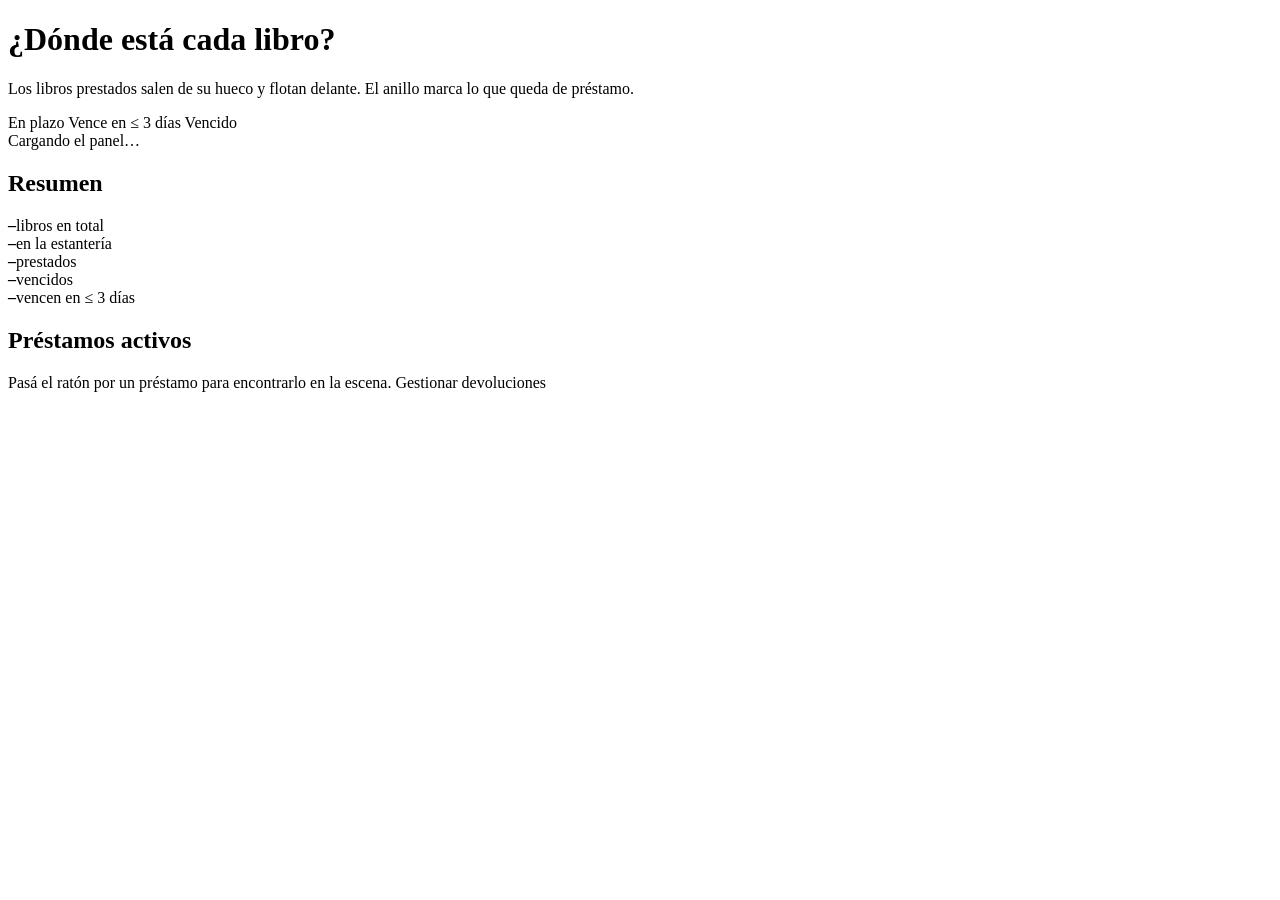
==== src/main/resources/templates/admin/panel.html @ 069492b8 "P3: catálogo como estantería 3D con portadas reales y panel 3D de préstamos para admin (three.js)" ====
<!DOCTYPE html>
<html xmlns:th="http://www.thymeleaf.org">
<head>
  <meta charset="UTF-8">
  <link rel="icon" href="data:,">
  <meta name="viewport" content="width=device-width, initial-scale=1">
  <title>Panel de préstamos</title>
  <link rel="stylesheet" th:href="@{/css/estilos.css}">
  <link rel="stylesheet" th:href="@{/css/estanteria.css}">
  <script type="importmap">
    { "imports": {
        "three": "https://cdn.jsdelivr.net/npm/three@0.170.0/build/three.module.js",
        "three/addons/": "https://cdn.jsdelivr.net/npm/three@0.170.0/examples/jsm/" } }
  </script>
</head>
<body class="pagina3d">
<!-- Solo administración. Dónde está cada libro y cuánto le queda a cada préstamo. -->
<nav th:replace="~{fragments/menu :: menu}"></nav>
<div class="panel3d">
  <main class="sala3d">
    <div id="escena" class="escena3d" role="img" aria-label="Estantería 3D: los libros prestados flotan delante con un anillo de tiempo"></div>
    <div class="hud">
      <h1>¿Dónde está cada libro?</h1>
      <p>Los libros prestados salen de su hueco y flotan delante. El anillo marca lo que queda de préstamo.</p>
      <div class="leyenda">
        <span><i style="background:#2bd99a"></i>En plazo</span>
        <span><i style="background:#ffb020"></i>Vence en ≤ 3 días</span>
        <span><i style="background:#ff3b3b"></i>Vencido</span>
      </div>
    </div>
    <div id="cargando" class="cargando">Cargando el panel…</div>
  </main>
  <aside class="panel-lado">
    <h1>Resumen</h1>
    <div class="kpis">
      <div class="kpi"><b id="k-total">–</b><span>libros en total</span></div>
      <div class="kpi ok"><b id="k-estante">–</b><span>en la estantería</span></div>
      <div class="kpi"><b id="k-prestados">–</b><span>prestados</span></div>
      <div class="kpi vencido"><b id="k-vencidos">–</b><span>vencidos</span></div>
      <div class="kpi pronto"><b id="k-pronto">–</b><span>vencen en ≤ 3 días</span></div>
    </div>
    <h2>Préstamos activos</h2>
    <p>Pasá el ratón por un préstamo para encontrarlo en la escena. <a th:href="@{/admin/prestamos}">Gestionar devoluciones</a></p>
    <ul id="lista-prestamos"></ul>
  </aside>
</div>
<div id="tooltip" class="tip" hidden></div>
<script type="module" th:src="@{/js/panel.js}"></script>
</body>
</html>
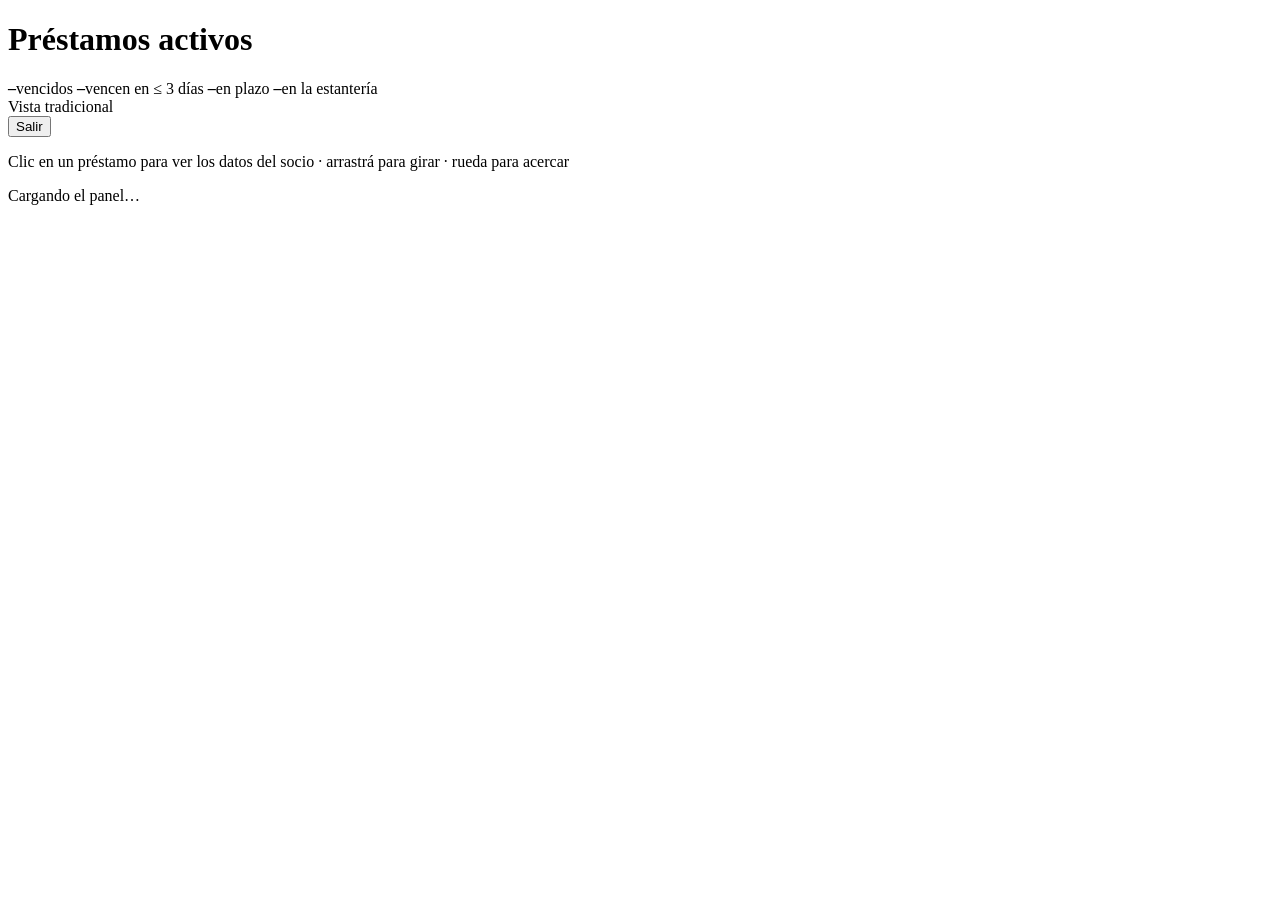
==== commit e3848e3a: "P3: vista cinematográfica (libro que se abre con la ficha en la contratapa, placas grabadas, panel d" ====
--- a/src/main/resources/templates/admin/panel.html
+++ b/src/main/resources/templates/admin/panel.html
@@ -4,7 +4,7 @@
   <meta charset="UTF-8">
   <link rel="icon" href="data:,">
   <meta name="viewport" content="width=device-width, initial-scale=1">
-  <title>Panel de préstamos</title>
+  <title>Biblioteca FP065 · Panel de préstamos</title>
   <link rel="stylesheet" th:href="@{/css/estilos.css}">
   <link rel="stylesheet" th:href="@{/css/estanteria.css}">
   <script type="importmap">
@@ -13,38 +13,28 @@
         "three/addons/": "https://cdn.jsdelivr.net/npm/three@0.170.0/examples/jsm/" } }
   </script>
 </head>
-<body class="pagina3d">
-<!-- Solo administración. Dónde está cada libro y cuánto le queda a cada préstamo. -->
-<nav th:replace="~{fragments/menu :: menu}"></nav>
-<div class="panel3d">
-  <main class="sala3d">
-    <div id="escena" class="escena3d" role="img" aria-label="Estantería 3D: los libros prestados flotan delante con un anillo de tiempo"></div>
-    <div class="hud">
-      <h1>¿Dónde está cada libro?</h1>
-      <p>Los libros prestados salen de su hueco y flotan delante. El anillo marca lo que queda de préstamo.</p>
-      <div class="leyenda">
-        <span><i style="background:#2bd99a"></i>En plazo</span>
-        <span><i style="background:#ffb020"></i>Vence en ≤ 3 días</span>
-        <span><i style="background:#ff3b3b"></i>Vencido</span>
-      </div>
+<!-- Vista cinematográfica del admin: panel de control 3D de préstamos, sin menú. -->
+<body class="pagina3d cine panel-control">
+<main class="sala3d">
+  <div id="escena" class="escena3d" role="img" aria-label="Panel 3D: línea de tiempo de los préstamos activos"></div>
+
+  <div class="kpis-cine">
+    <h1>Préstamos activos</h1>
+    <div class="fila-kpis">
+      <span class="kpi-cine vencido"><b id="k-vencidos">–</b>vencidos</span>
+      <span class="kpi-cine pronto"><b id="k-pronto">–</b>vencen en ≤ 3 días</span>
+      <span class="kpi-cine ok"><b id="k-ok">–</b>en plazo</span>
+      <span class="kpi-cine"><b id="k-estante">–</b>en la estantería</span>
     </div>
-    <div id="cargando" class="cargando">Cargando el panel…</div>
-  </main>
-  <aside class="panel-lado">
-    <h1>Resumen</h1>
-    <div class="kpis">
-      <div class="kpi"><b id="k-total">–</b><span>libros en total</span></div>
-      <div class="kpi ok"><b id="k-estante">–</b><span>en la estantería</span></div>
-      <div class="kpi"><b id="k-prestados">–</b><span>prestados</span></div>
-      <div class="kpi vencido"><b id="k-vencidos">–</b><span>vencidos</span></div>
-      <div class="kpi pronto"><b id="k-pronto">–</b><span>vencen en ≤ 3 días</span></div>
-    </div>
-    <h2>Préstamos activos</h2>
-    <p>Pasá el ratón por un préstamo para encontrarlo en la escena. <a th:href="@{/admin/prestamos}">Gestionar devoluciones</a></p>
-    <ul id="lista-prestamos"></ul>
-  </aside>
-</div>
-<div id="tooltip" class="tip" hidden></div>
+  </div>
+  <div class="esquina">
+    <a class="boton-cine" th:href="@{/vista/tradicional}">Vista tradicional</a>
+    <form th:action="@{/logout}" method="post"><button class="boton-cine" type="submit">Salir</button></form>
+  </div>
+  <p id="ayuda" class="ayuda">Clic en un préstamo para ver los datos del socio · arrastrá para girar · rueda para acercar</p>
+  <div id="cargando" class="cargando">Cargando el panel…</div>
+  <div id="tooltip" class="tip" hidden></div>
+</main>
 <script type="module" th:src="@{/js/panel.js}"></script>
 </body>
 </html>
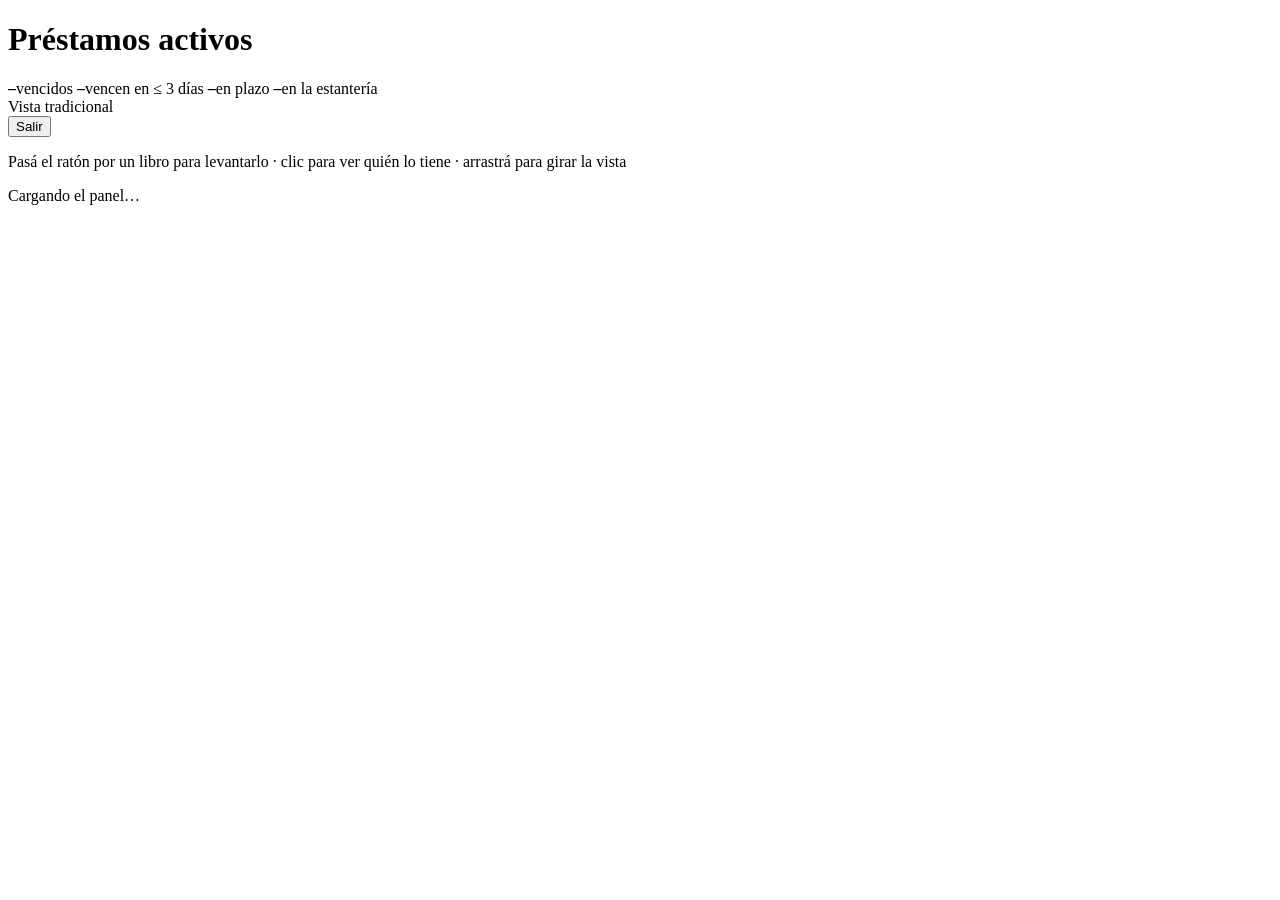
==== commit 6d9dfa39: "P3: hojas que pasan curvándose hasta la contratapa, ficha de préstamo clásica y escritorio con pilas" ====
--- a/src/main/resources/templates/admin/panel.html
+++ b/src/main/resources/templates/admin/panel.html
@@ -13,10 +13,10 @@
         "three/addons/": "https://cdn.jsdelivr.net/npm/three@0.170.0/examples/jsm/" } }
   </script>
 </head>
-<!-- Vista cinematográfica del admin: panel de control 3D de préstamos, sin menú. -->
-<body class="pagina3d cine panel-control">
+<!-- Vista cinematográfica del admin: escritorio 3D con las pilas de libros prestados, sin menú. -->
+<body class="pagina3d cine">
 <main class="sala3d">
-  <div id="escena" class="escena3d" role="img" aria-label="Panel 3D: línea de tiempo de los préstamos activos"></div>
+  <div id="escena" class="escena3d" role="img" aria-label="Escritorio 3D con las pilas de libros prestados: vencidos, por vencer y en plazo"></div>
 
   <div class="kpis-cine">
     <h1>Préstamos activos</h1>
@@ -31,7 +31,7 @@
     <a class="boton-cine" th:href="@{/vista/tradicional}">Vista tradicional</a>
     <form th:action="@{/logout}" method="post"><button class="boton-cine" type="submit">Salir</button></form>
   </div>
-  <p id="ayuda" class="ayuda">Clic en un préstamo para ver los datos del socio · arrastrá para girar · rueda para acercar</p>
+  <p id="ayuda" class="ayuda">Pasá el ratón por un libro para levantarlo · clic para ver quién lo tiene · arrastrá para girar la vista</p>
   <div id="cargando" class="cargando">Cargando el panel…</div>
   <div id="tooltip" class="tip" hidden></div>
 </main>
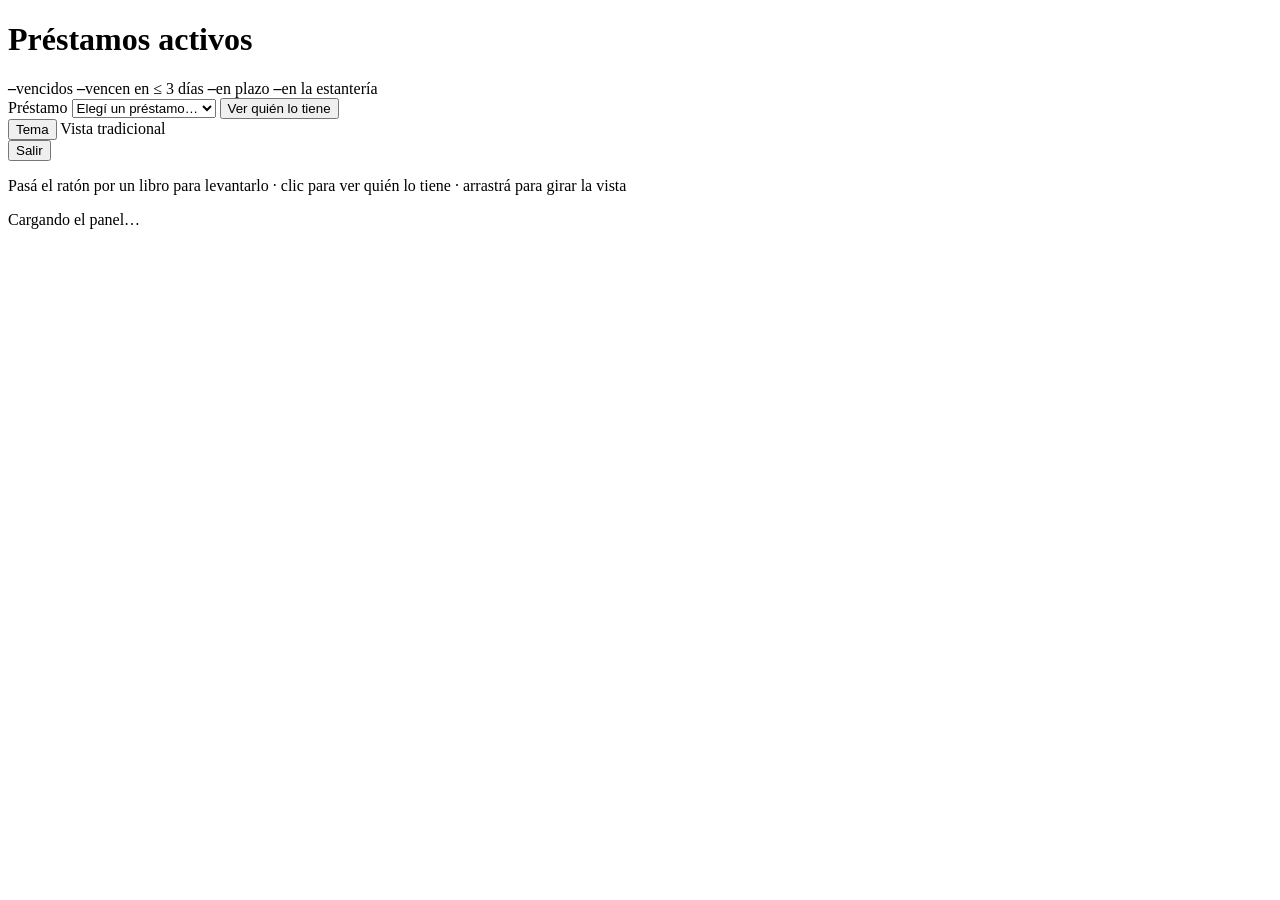
==== commit ff3af590: "P3: mejoras del front-end 3D (iluminación IBL, texturas HiDPI y contraste WCAG, cola de portadas, no" ====
--- a/src/main/resources/templates/admin/panel.html
+++ b/src/main/resources/templates/admin/panel.html
@@ -5,6 +5,8 @@
   <link rel="icon" href="data:,">
   <meta name="viewport" content="width=device-width, initial-scale=1">
   <title>Biblioteca FP065 · Panel de préstamos</title>
+  <!-- Tema claro/oscuro compartido con la vista tradicional (antes de los estilos: sin parpadeo). -->
+  <th:block th:replace="~{fragments/menu :: tema}"></th:block>
   <link rel="stylesheet" th:href="@{/css/estilos.css}">
   <link rel="stylesheet" th:href="@{/css/estanteria.css}">
   <script type="importmap">
@@ -26,13 +28,22 @@
       <span class="kpi-cine ok"><b id="k-ok">–</b>en plazo</span>
       <span class="kpi-cine"><b id="k-estante">–</b>en la estantería</span>
     </div>
+    <!-- Barra de teclado: elegís un préstamo de la lista y lo levantás como con el ratón. -->
+    <div id="barra-panel" class="barra-acceso">
+      <label for="sel-prestamo">Préstamo</label>
+      <select id="sel-prestamo"><option value="">Elegí un préstamo…</option></select>
+      <button id="btn-ver" class="boton-cine" type="button">Ver quién lo tiene</button>
+      <button id="btn-soltar" class="boton-cine" type="button" hidden>Soltar (Esc)</button>
+    </div>
   </div>
   <div class="esquina">
+    <button type="button" class="boton-cine" data-tema-alternar>Tema</button>
     <a class="boton-cine" th:href="@{/vista/tradicional}">Vista tradicional</a>
     <form th:action="@{/logout}" method="post"><button class="boton-cine" type="submit">Salir</button></form>
   </div>
   <p id="ayuda" class="ayuda">Pasá el ratón por un libro para levantarlo · clic para ver quién lo tiene · arrastrá para girar la vista</p>
-  <div id="cargando" class="cargando">Cargando el panel…</div>
+  <p id="anuncio" class="solo-lector" aria-live="polite"></p>
+  <div id="cargando" class="cargando" role="status">Cargando el panel…</div>
   <div id="tooltip" class="tip" hidden></div>
 </main>
 <script type="module" th:src="@{/js/panel.js}"></script>
